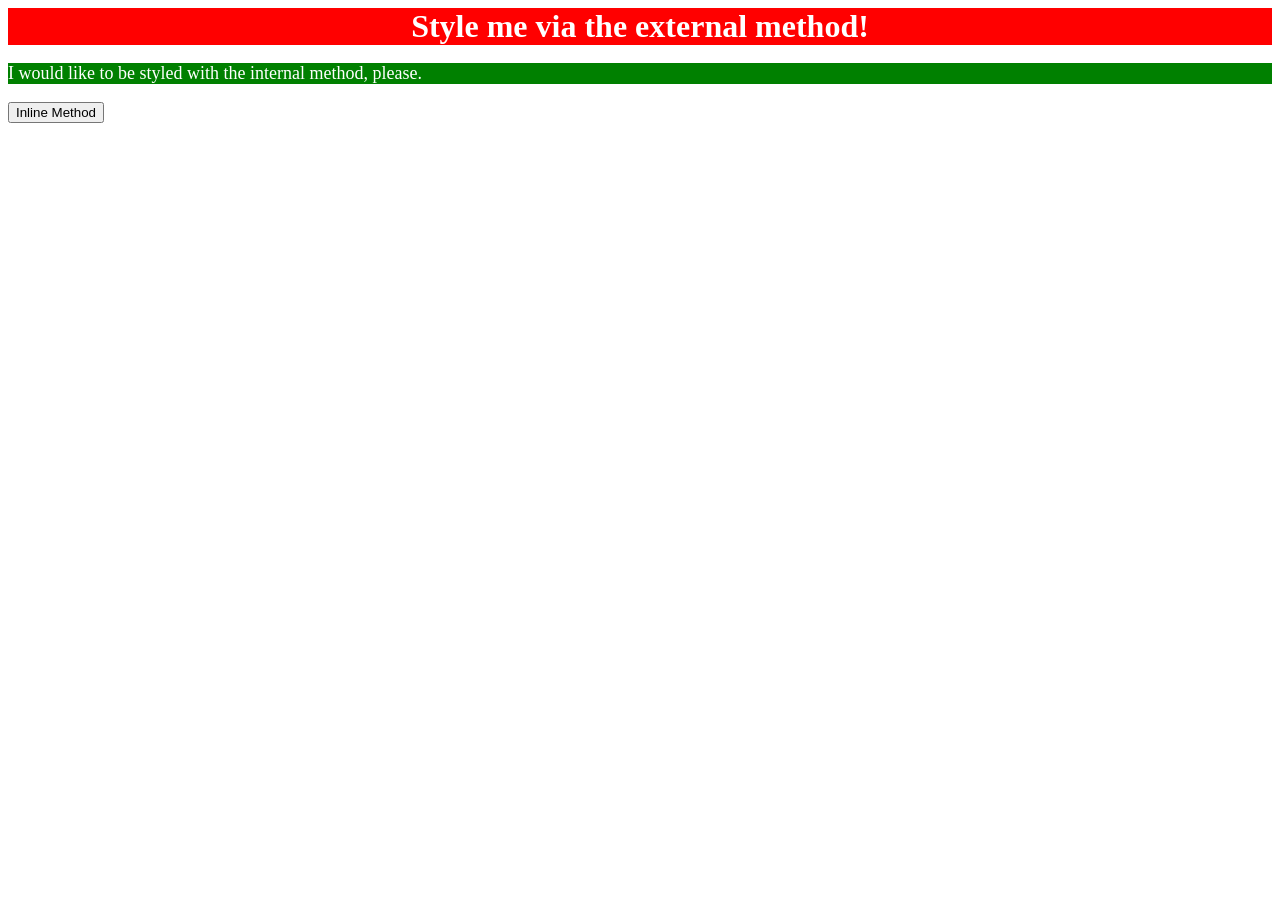
==== foundations/intro-to-css/01-css-methods/index.html @ 8c82dda8 "Add external style for div" ====
<!DOCTYPE html>
<html lang="en">
  <head>
    <meta charset="UTF-8">
    <meta http-equiv="X-UA-Compatible" content="IE=edge">
    <meta name="viewport" content="width=device-width, initial-scale=1.0">
    <link rel="stylesheet" href="styles.css">
    <style>
      p
      {
        color: white;
        background-color: green;
        font-size: 18px;
      }
    </style>
    <title>Methods for Adding CSS</title>
  </head>
  <body>
    <div>Style me via the external method!</div>
    <p>I would like to be styled with the internal method, please.</p>
    <button>Inline Method</button>
  </body>
</html>
---- foundations/intro-to-css/01-css-methods/styles.css ----
div
{
    color: white;
    background-color: red;
    font-size: 32px;
    font-weight: bold;
    text-align: center;
}
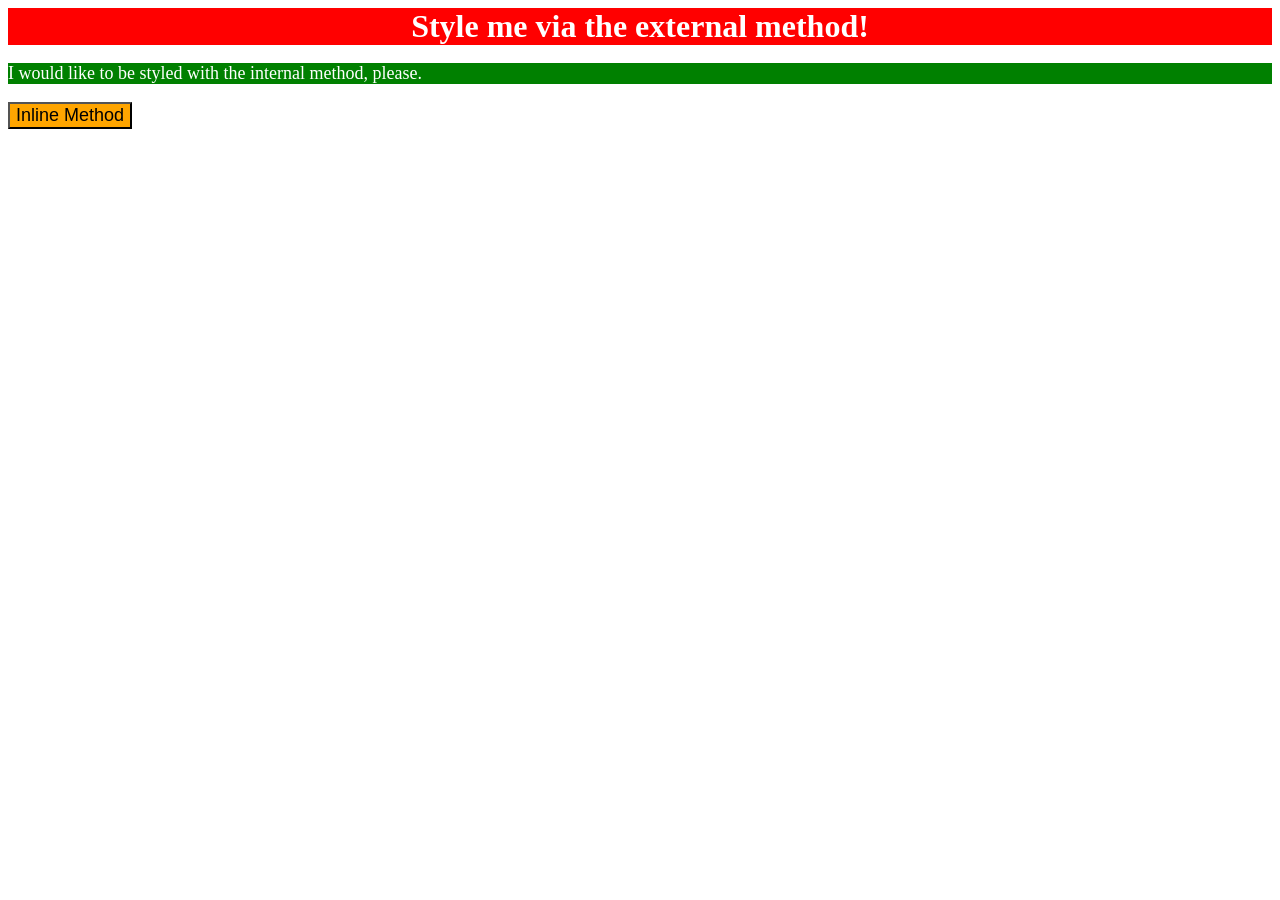
==== commit 8be9fce9: "Add inline style to button" ====
--- a/foundations/intro-to-css/01-css-methods/index.html
+++ b/foundations/intro-to-css/01-css-methods/index.html
@@ -5,19 +5,19 @@
     <meta http-equiv="X-UA-Compatible" content="IE=edge">
     <meta name="viewport" content="width=device-width, initial-scale=1.0">
     <link rel="stylesheet" href="styles.css">
+    <title>Methods for Adding CSS</title>
     <style>
-      p
+      p 
       {
         color: white;
         background-color: green;
         font-size: 18px;
       }
     </style>
-    <title>Methods for Adding CSS</title>
   </head>
   <body>
     <div>Style me via the external method!</div>
     <p>I would like to be styled with the internal method, please.</p>
-    <button>Inline Method</button>
+    <button style="background-color: orange; font-size: 18px">Inline Method</button>
   </body>
 </html>
